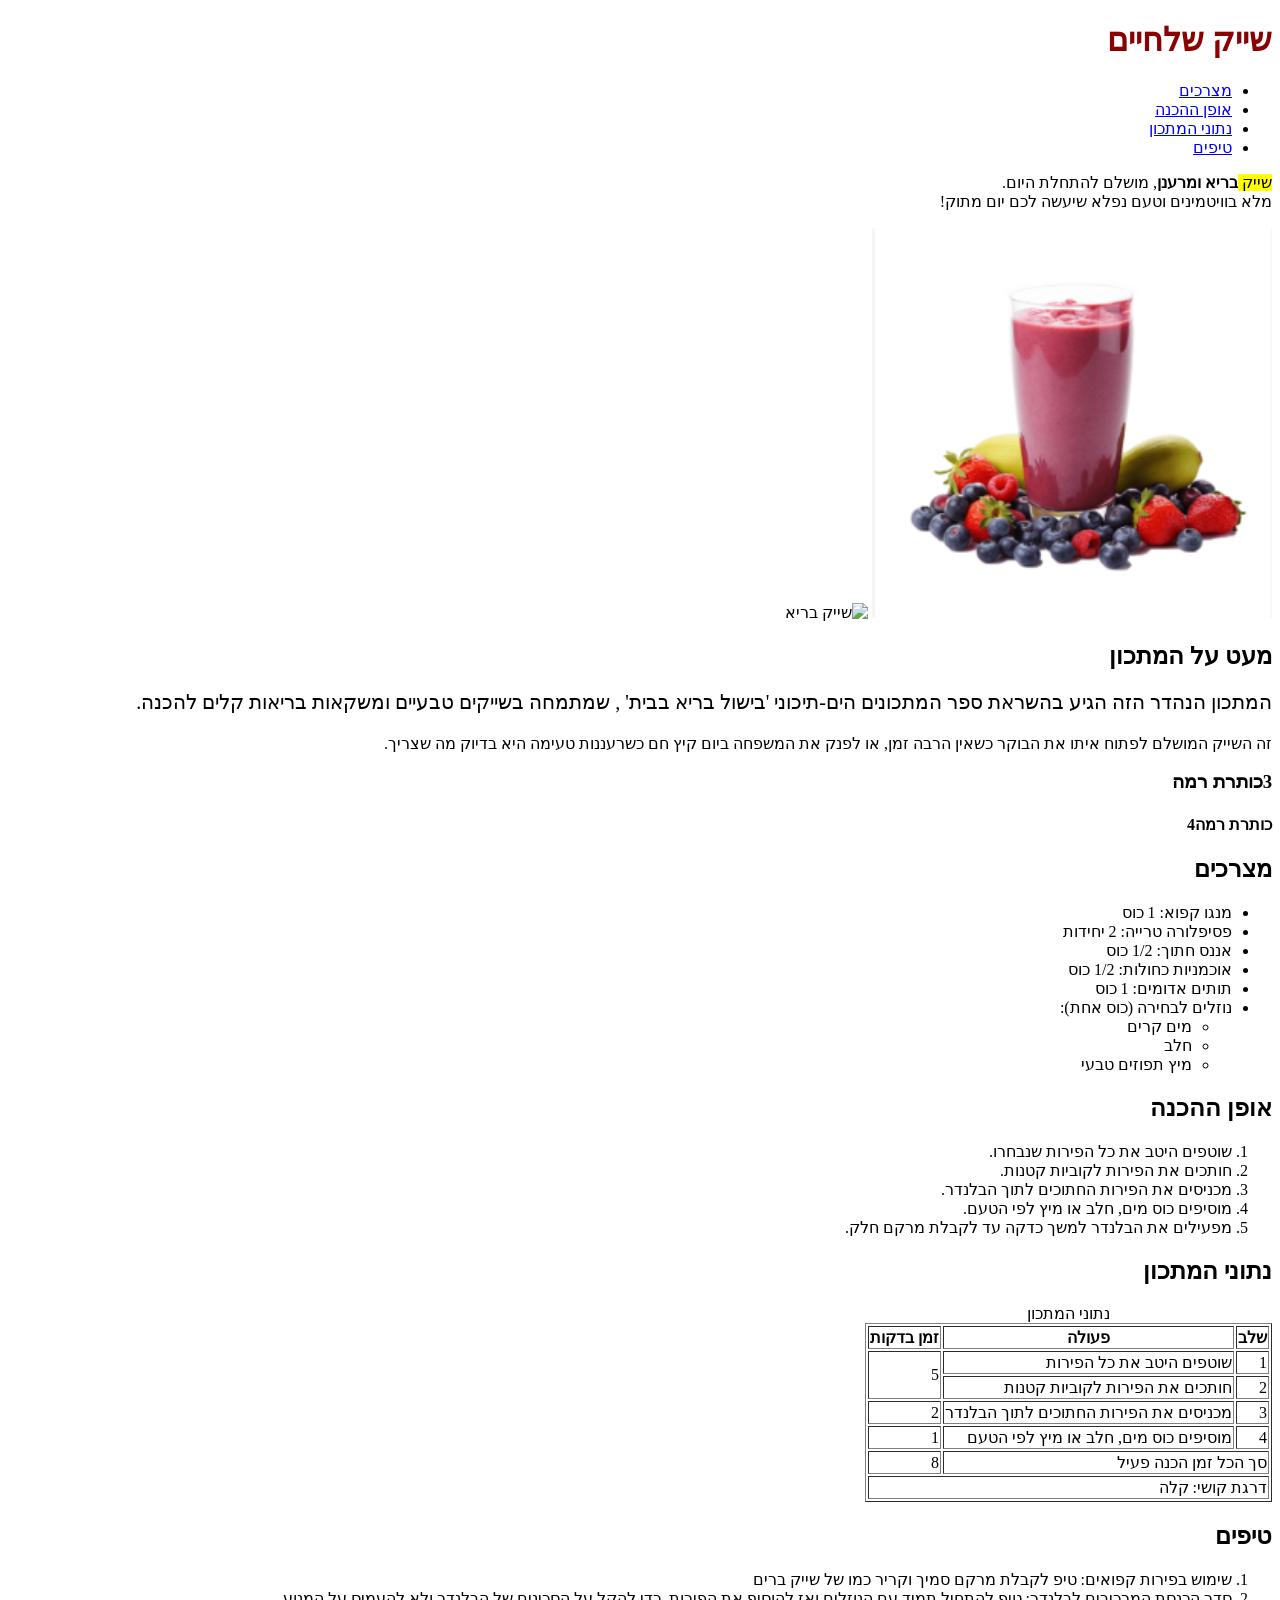
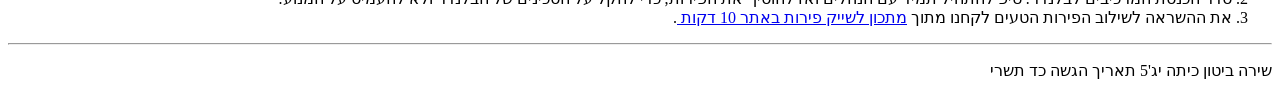
==== index.html @ 1170220a "recipe page without design" ====
<!DOCTYPE html>
<html lang="he" dir="rtl">

<head>
    <meta charset="UTF-8">
    <meta name="viewport" content="width=device-width, initial-scale=1.0">
    <title>המתכון של שירה</title>
</head>

<body>
    <div id="top">
        <h1 style="color: darkred;" id="recipe-title">שייק שלחיים</h1>
        <ul id="nav">
            <li><a href="#ingredients">מצרכים</a></li>
            <li><a href="#steps">אופן ההכנה</a></li>
            <li><a href="#info">נתוני המתכון</a></li>
            <li><a href="#tips"> טיפים </a></li>

        </ul>
        <p class="intro"><span class="highlight" style="background-color: yellow;">שייק </span><b>בריא ומרענן</b>, מושלם
            להתחלת
            היום.<br>מלא בוויטמינים וטעם נפלא שיעשה לכם יום מתוק!</p>
        <img src="images/dish.png" title="שייק פירות מעוצב" alt="שייק בריא" width="400" id="main-image">
        <img class="side-image"
            src="https://t3.ftcdn.net/jpg/03/57/47/74/240_F_357477462_UITArFbmqHWBrd9j3XXFlfmA459HMRlh.jpg" width="400"
            alt="שייק בריא">
    </div>
    <div class="block" id="about">
        <h2>מעט על המתכון</h2>
        <p style="font-size: 20px;"> המתכון הנהדר הזה הגיע בהשראת ספר המתכונים הים-תיכוני 'בישול בריא בבית' , שמתמחה
            בשייקים טבעיים ומשקאות בריאות קלים
            להכנה.</p>
        <p>זה השייק המושלם לפתוח איתו את הבוקר כשאין הרבה זמן, או לפנק את המשפחה ביום קיץ חם כשרעננות טעימה היא בדיוק מה
            שצריך. </p>
        <h3> 3כותרת רמה</h3>
        <h4>כותרת רמה4</h4>
    </div>

    <div class="block" id="ingredients">
        <h2>מצרכים </h2>
        <ul class="ingredients-list" style="list-style-type:disc;">
            <li>מנגו קפוא: 1 כוס</li>
            <li>פסיפלורה טרייה: 2 יחידות</li>
            <li>אננס חתוך: 1/2 כוס</li>
            <li>אוכמניות כחולות: 1/2 כוס</li>
            <li>תותים אדומים: 1 כוס</li>
            <li>נוזלים לבחירה (כוס אחת):
                <ul>
                    <li>מים קרים</li>
                    <li>חלב</li>
                    <li>מיץ תפוזים טבעי</li>
                </ul>
            </li>

        </ul>
    </div>

    <div class="block" id="steps">
        <h2>אופן ההכנה</h2>
        <ol class="steps-list">
            <li>שוטפים היטב את כל הפירות שנבחרו.</li>
            <li>חותכים את הפירות לקוביות קטנות.</li>
            <li>מכניסים את הפירות החתוכים לתוך הבלנדר.</li>
            <li>מוסיפים כוס מים, חלב או מיץ לפי הטעם.</li>
            <li>מפעילים את הבלנדר למשך כדקה עד לקבלת מרקם חלק.</li>
        </ol>
    </div>
    <div class="block" id="info">
        <h2>נתוני המתכון </h2>
        <table border="1" id="info-table">
            <caption>נתוני המתכון</caption>
            <thead>
                <tr>
                    <th>שלב</th>
                    <th>פעולה</th>
                    <th>זמן בדקות</th>
                </tr>
            </thead>
            <tbody>
                <tr>
                    <td>1</td>
                    <td>שוטפים היטב את כל הפירות</td>
                    <td rowspan="2">5</td>
                </tr>
                <tr>
                    <td>2</td>
                    <td>חותכים את הפירות לקוביות קטנות</td>

                </tr>
                <tr>
                    <td>3</td>
                    <td>מכניסים את הפירות החתוכים לתוך הבלנדר</td>
                    <td>2</td>
                </tr>

                <tr>
                    <td>4</td>
                    <td>מוסיפים כוס מים, חלב או מיץ לפי הטעם</td>
                    <td>1</td>
                </tr>

                <tr>

                    <td colspan="2">סך הכל זמן הכנה פעיל</td>
                    <td>8</td>
                </tr>

            </tbody>
            <tfoot>
                <tr>
                    <td colspan="3">דרגת קושי: קלה</td>
                </tr>
            </tfoot>

        </table>


    </div>
    <div class="block" id="tips">
        <h2>טיפים </h2>
        <ol class="steps-list">
            <li> שימוש בפירות קפואים: טיפ לקבלת מרקם סמיך וקריר כמו של שייק ברים</li>
            <li>סדר הכנסת המרכיבים לבלנדר: טיפ להתחיל תמיד עם הנוזלים ואז להוסיף את הפירות, כדי להקל על הסכינים של
                הבלנדר ולא להעמיס על המנוע.</li>
            <li>את ההשראה לשילוב הפירות הטעים לקחנו מתוך <a target="_blank"
                    href="https://www.10dakot.co.il/recipe/%D7%A9%D7%99%D7%99%D7%A7-%D7%A4%D7%99%D7%A8%D7%95%D7%AA/">מתכון
                    לשייק פירות באתר 10 דקות </a>.
            </li>
        </ol>
    </div>
    <hr>
    <div id="page-footer">
        <p>שירה ביטון כיתה יג'5 תאריך הגשה כד תשרי</p>

    </div>

</body>

</html>
<!-- תשובה 1:תמונה ראשונה שמורה בתיקייה אימג', אז אם מעבירים את התיקייה יחד עם הדף היא תעבוד מצוין תמונה שנייה היא מכתובת אינטרנט  אז במידה ואין אינטרנט במחשב השני היא פשוט לא תטען
 תשובה 2:ul זו רשימה עם נקודות, משתמשים בה כשהסדר לא משנה (כמו מצרכים).
ol זו רשימה ממוספרת, משתמשים בה כשהסדר חשוב (כמו שלבי הכנה).
תשובה 3:<th> זה תא של כותרת בטבלה (יוצא בולט וממורכז).
<td> זה תא רגיל של נתונים.-->
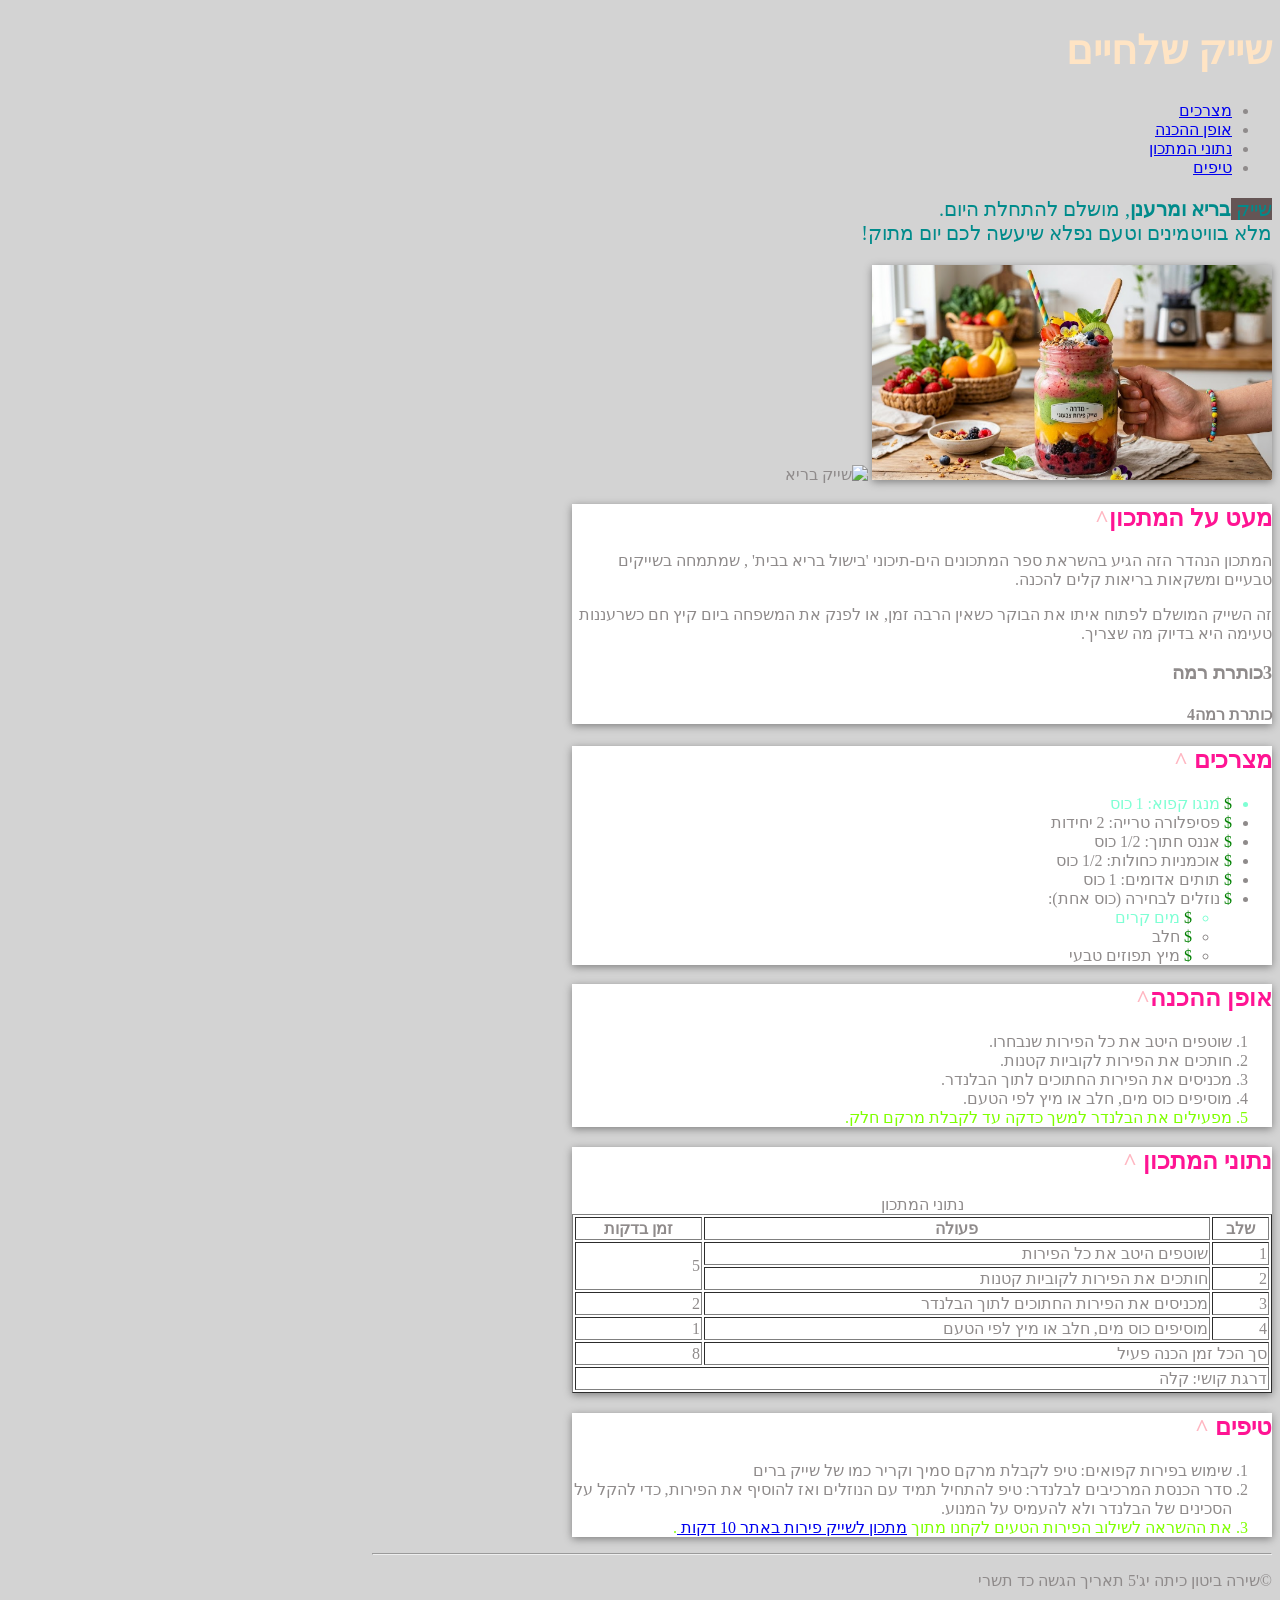
==== commit 77cf0bd9: "add css design" ====
--- a/index.html
+++ b/index.html
@@ -5,11 +5,14 @@
     <meta charset="UTF-8">
     <meta name="viewport" content="width=device-width, initial-scale=1.0">
     <title>המתכון של שירה</title>
+    <link rel="stylesheet" href="style.css">
 </head>
 
 <body>
+    <div class="container">
+  
     <div id="top">
-        <h1 style="color: darkred;" id="recipe-title">שייק שלחיים</h1>
+        <h1 id="recipe-title">שייק שלחיים</h1>
         <ul id="nav">
             <li><a href="#ingredients">מצרכים</a></li>
             <li><a href="#steps">אופן ההכנה</a></li>
@@ -17,17 +20,17 @@
             <li><a href="#tips"> טיפים </a></li>
 
         </ul>
-        <p class="intro"><span class="highlight" style="background-color: yellow;">שייק </span><b>בריא ומרענן</b>, מושלם
+        <p class="intro"><span class="highlight" >שייק </span><b>בריא ומרענן</b>, מושלם
             להתחלת
             היום.<br>מלא בוויטמינים וטעם נפלא שיעשה לכם יום מתוק!</p>
-        <img src="images/dish.png" title="שייק פירות מעוצב" alt="שייק בריא" width="400" id="main-image">
+        <img src="images/dish.jpg" title="שייק פירות מעוצב" alt="שייק בריא" width="400" id="main-image">
         <img class="side-image"
             src="https://t3.ftcdn.net/jpg/03/57/47/74/240_F_357477462_UITArFbmqHWBrd9j3XXFlfmA459HMRlh.jpg" width="400"
             alt="שייק בריא">
     </div>
     <div class="block" id="about">
         <h2>מעט על המתכון</h2>
-        <p style="font-size: 20px;"> המתכון הנהדר הזה הגיע בהשראת ספר המתכונים הים-תיכוני 'בישול בריא בבית' , שמתמחה
+        <p > המתכון הנהדר הזה הגיע בהשראת ספר המתכונים הים-תיכוני 'בישול בריא בבית' , שמתמחה
             בשייקים טבעיים ומשקאות בריאות קלים
             להכנה.</p>
         <p>זה השייק המושלם לפתוח איתו את הבוקר כשאין הרבה זמן, או לפנק את המשפחה ביום קיץ חם כשרעננות טעימה היא בדיוק מה
@@ -133,6 +136,7 @@
         <p>שירה ביטון כיתה יג'5 תאריך הגשה כד תשרי</p>
 
     </div>
+    </div>
 
 </body>
 
--- a/style.css
+++ b/style.css
@@ -0,0 +1,44 @@
+body {
+   color: rgb(143, 139, 139);
+   background-color: lightgray;
+}
+h2{color: deeppink;}
+#recipe-title{ color: bisque;font-size: 40px;}
+.highlight{background-color: rgb(101, 85, 85);}
+.intro{color: darkcyan;font-size: 20px;}
+.block {
+    background-color: white;
+    width: 700px;
+    box-shadow: 0 2px 8px gray;
+}
+.block:hover { box-shadow: 0 4px 10px gray; }
+
+#main-image{width: 400px; box-shadow: 0 2px 8px gray;}
+#info-table{width: 100%;}
+.side-image{width: 200px; height: 200px;}
+#nav a:hover {
+    color: darkred;
+}
+.ingredients-list li:first-child { color: aquamarine; }
+.steps-list li:last-child { color: chartreuse; }
+tbody tr:hover{background-color: darkkhaki;}
+.ingredients-list li::before {
+    content: "$ ";
+    color: green;
+}
+h2::after{ content: "^ ";color: lightpink;}
+ #page-footer p::before{ content: "©"}
+ .container{width: 900px;}
+
+
+
+
+
+
+
+/*עדיף להשתמש בסלקטור אחד של class כי זה חוסך קוד מיותר ומונע חזרות
+ ככה גם הרבה יותר קל לשנות את העיצוב בעתיד  עושים את זה בשורה אחת במקום לעבור ולשנות בחמישה מקומות שונים
+התמונה התעוותה ונמעכה
+זה קרה כי קבעתי לה גם רוחב וגם גובה
+כדי למנוע את זה הייתי מגדירה רק רוחב או רק גובה
+ואז התמונה הייתה מסתדרת לבד*/
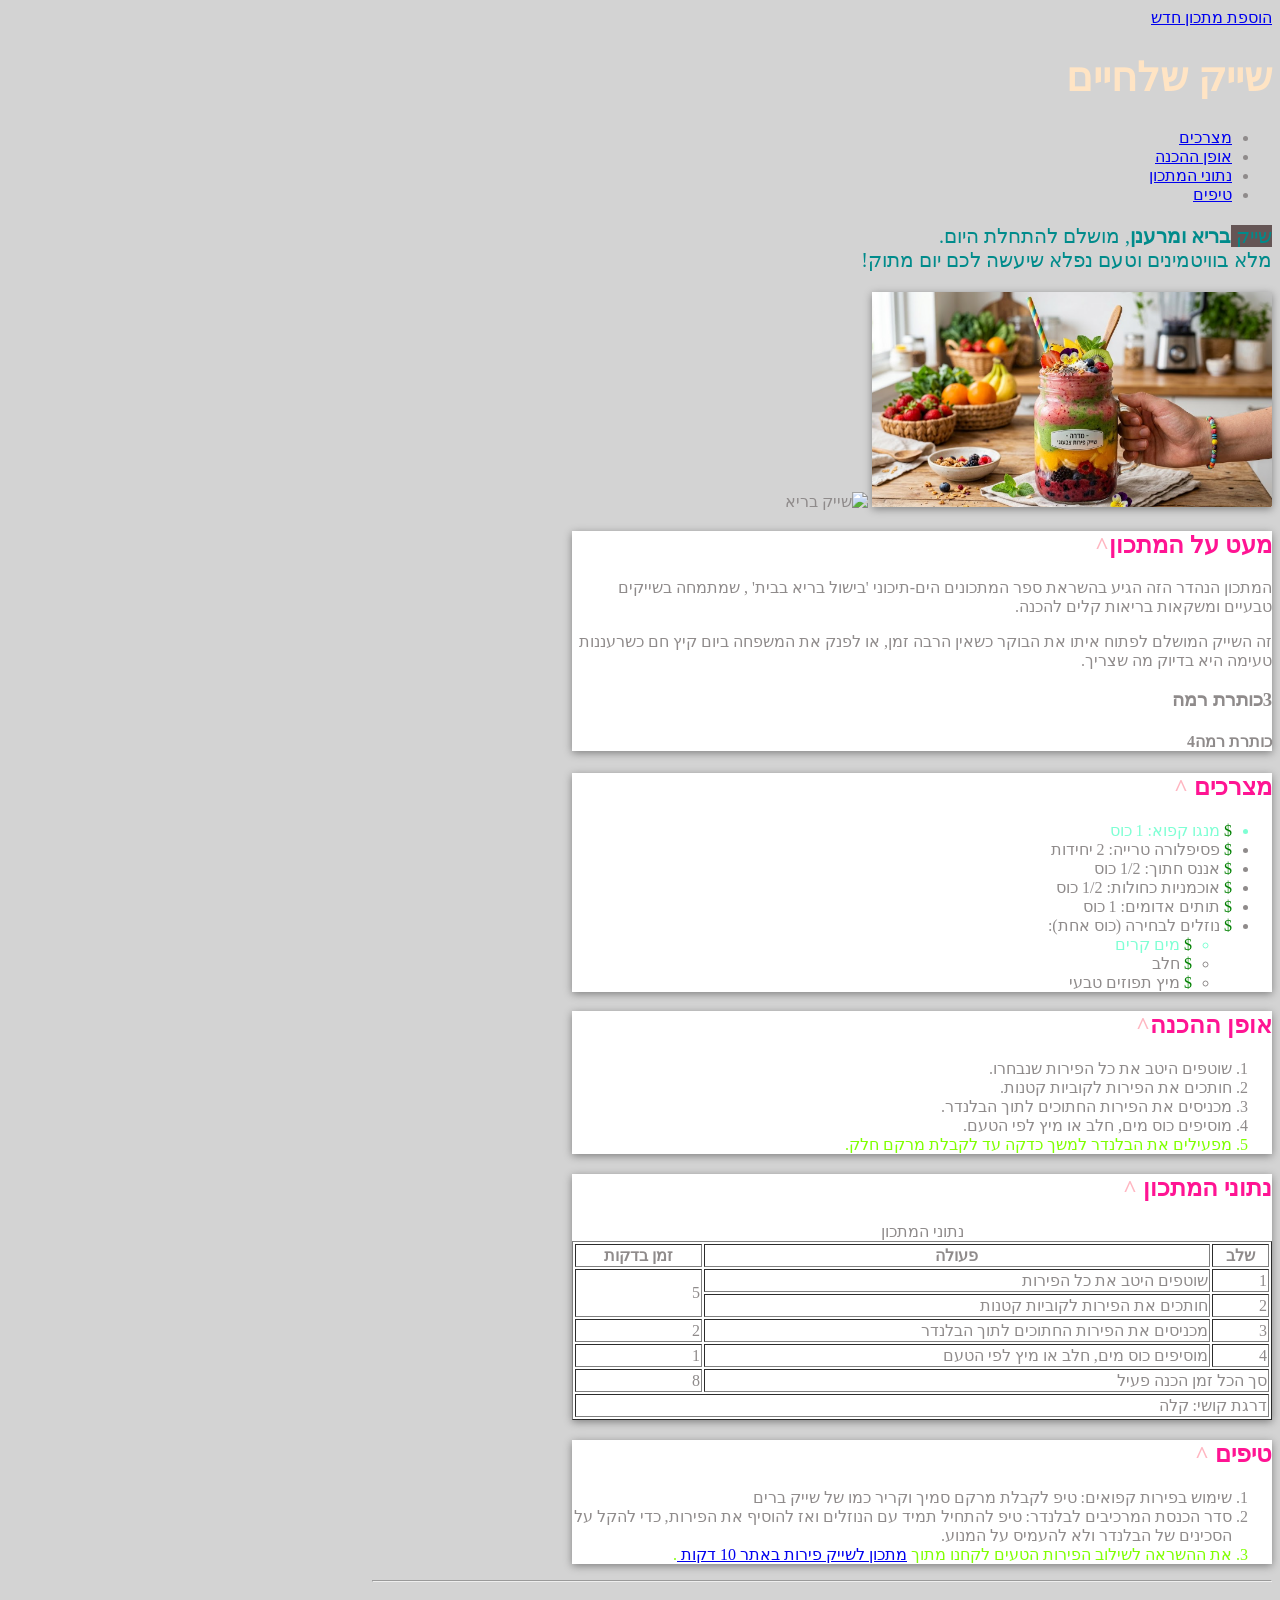
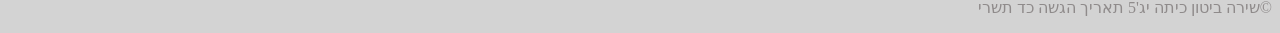
==== commit f5d82fff: "add link to form" ====
--- a/index.html
+++ b/index.html
@@ -9,6 +9,7 @@
 </head>
 
 <body>
+    <a href="add-recipe.html">הוספת מתכון חדש</a>
     <div class="container">
   
     <div id="top">
